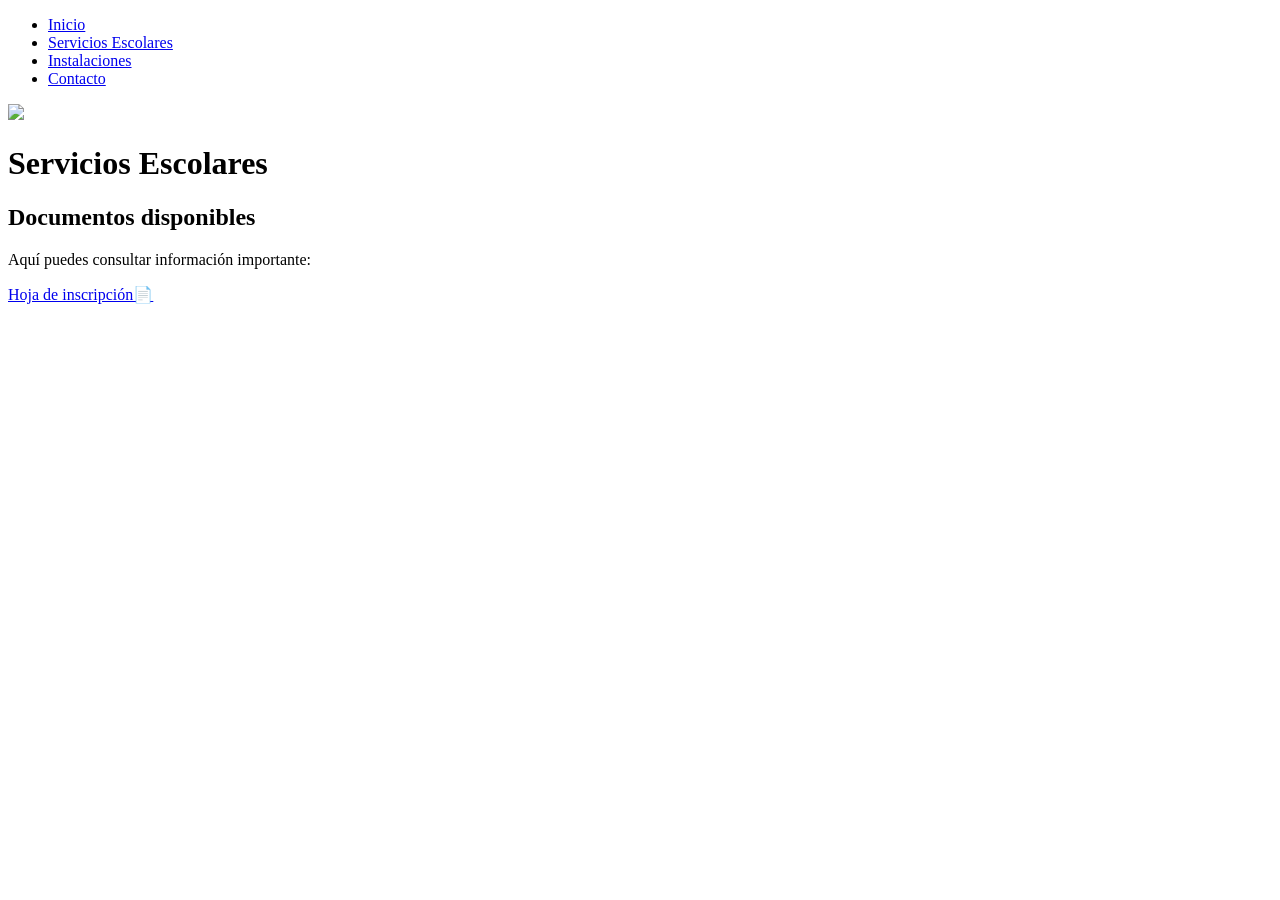
==== Servicios.html @ c5620dc9 "Rename Servicios Escolares.html to Servicios.html" ====
<!doctype html>
<html lang="es">
  <head>
    <meta charset="UTF-8" />
    <meta name="viewport" content="width=device-width, initial-scale=1.0" />
    <title>Servicios Escolares</title>
    <link rel="stylesheet" href="style.css" />
  </head>

  <body>
    <nav>
      <ul>
        <li><a href="index.html">Inicio</a></li>
        <li><a href="servicios.html">Servicios Escolares</a></li>
        <li><a href="instalaciones.html">Instalaciones</a></li>
        <li><a href="contacto.html">Contacto</a></li>
      </ul>
    </nav>

    <header>
      <img src="logo.png" class="logo" />
      <h1>Servicios Escolares</h1>
    </header>

    <main>
      <section>
        <h2>Documentos disponibles</h2>
        <p>Aquí puedes consultar información importante:</p>

        <a href="hoja de inscripcion.pdf" target="_blank" class="btn-pdf">
          Hoja de inscripción📄
        </a>
      </section>
    </main>
  </body>
</html>
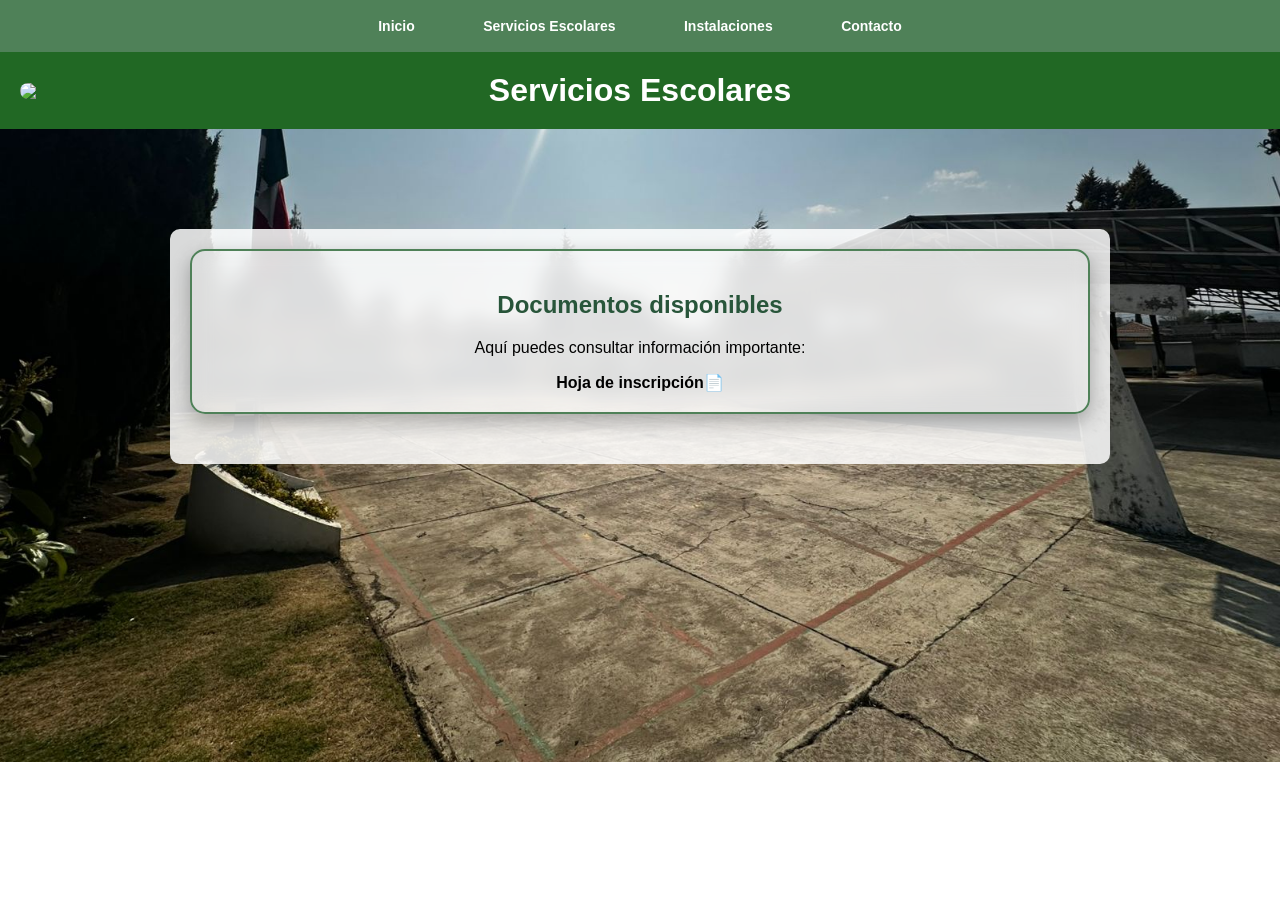
==== commit b4d2bf7e: "Add files via upload" ====
--- a/Servicios.html
+++ b/Servicios.html
@@ -1,17 +1,19 @@
 <!doctype html>
 <html lang="es">
   <head>
-    <meta charset="UTF-8" />
-    <meta name="viewport" content="width=device-width, initial-scale=1.0" />
-    <title>Servicios Escolares</title>
-    <link rel="stylesheet" href="style.css" />
+    <head>
+      <meta charset="UTF-8" />
+      <meta name="viewport" content="width=device-width, initial-scale=1.0" />
+      <title>Telebachillerato Comunitario Num. 230</title>
+      <link rel="stylesheet" href="estilos.css" />
+    </head>
   </head>
 
   <body>
     <nav>
       <ul>
         <li><a href="index.html">Inicio</a></li>
-        <li><a href="servicios.html">Servicios Escolares</a></li>
+        <li><a href="Servicios.html">Servicios Escolares</a></li>
         <li><a href="instalaciones.html">Instalaciones</a></li>
         <li><a href="contacto.html">Contacto</a></li>
       </ul>
@@ -23,11 +25,11 @@
     </header>
 
     <main>
-      <section>
+      <section class="porque">
         <h2>Documentos disponibles</h2>
         <p>Aquí puedes consultar información importante:</p>
 
-        <a href="hoja de inscripcion.pdf" target="_blank" class="btn-pdf">
+        <a href="inscripcion.pdf" target="_blank" class="btn-pdf">
           Hoja de inscripción📄
         </a>
       </section>
--- a/estilos.css
+++ b/estilos.css
@@ -0,0 +1,282 @@
+body {
+  font-family: Arial, sans-serif;
+  margin: 0;
+  padding: 0;
+  background-image: url("fondo.jpeg");
+  background-size: cover;
+  background-position: center;
+  background-repeat: no-repeat;
+}
+
+nav {
+  background-color: #4f8158;
+  padding: 10px 0;
+
+  position: sticky;
+  top: 0;
+  z-index: 1000;
+}
+
+nav ul {
+  list-style: none;
+  margin: 0;
+  padding: 0;
+  text-align: center;
+}
+
+nav ul li {
+  display: inline;
+  margin: 0 20px;
+}
+
+@media (max-width: 768px) {
+  nav ul li {
+    display: block;
+    margin: 10px 0;
+  }
+}
+
+nav ul li a {
+  text-decoration: none;
+  color: white;
+  font-weight: bold;
+  display: inline-block;
+  transition:
+    transform 0.3s,
+    color 0.3s;
+}
+
+nav ul li a:hover {
+  color: #0d0404;
+  transform: scale(1.2);
+}
+
+header {
+  background-color: #216824;
+  color: rgb(255, 255, 255);
+  padding: 20px;
+
+  display: flex;
+  align-items: center;
+  justify-content: center;
+
+  position: relative;
+}
+
+header h1 {
+  margin: 0;
+}
+
+.logo {
+  width: 60px;
+  height: auto;
+
+  position: absolute;
+  left: 20px;
+}
+
+main {
+  padding: 20px;
+  background-color: rgba(255, 255, 255, 0.85);
+  max-width: 900px;
+  margin: 100px auto;
+  border-radius: 10px;
+}
+
+section {
+  background-color: rgba(255, 255, 255, 0.08);
+  backdrop-filter: blur(10px);
+  padding: 20px;
+  margin-bottom: 30px;
+  border-radius: 15px;
+  box-shadow: 0px 8px 20px rgba(0, 0, 0, 0.3);
+  border: 1px solid rgba(255, 255, 255, 0.03);
+}
+section:first-child {
+  border: 2px solid #4f8158;
+}
+
+h2 {
+  color: #28553a;
+}
+
+html {
+  scroll-behavior: smooth;
+}
+
+section {
+  scroll-margin-top: 120px;
+}
+
+iframe {
+  max-width: 100%;
+  display: block;
+  margin: 20px auto;
+}
+
+a {
+  color: #2e7d32;
+  text-decoration: none;
+  font-weight: bold;
+}
+
+a:hover {
+  text-decoration: underline;
+}
+
+a {
+  color: black;
+}
+
+form {
+  margin-top: 20px;
+}
+
+form input,
+form textarea {
+  width: 100%;
+  padding: 10px;
+  border-radius: 8px;
+  border: 1px solid #ccc;
+}
+
+form textarea {
+  height: 100px;
+}
+
+form button {
+  background-color: #4f8158;
+  color: white;
+  padding: 10px 25px;
+  border: none;
+  border-radius: 8px;
+  cursor: pointer;
+  font-size: 16px;
+  transition: all 0.3s;
+}
+
+form button:hover {
+  background-color: #3b6a45;
+  transform: scale(1.1);
+}
+
+form {
+  margin-top: 20px;
+  transition: transform 0.3s;
+}
+
+form:hover {
+  transform: scale(1.02);
+}
+
+section {
+  text-align: center;
+}
+
+section p {
+  font-size: 16px;
+}
+
+h3 {
+  margin-top: 30px;
+}
+
+.galeria {
+  display: grid;
+  grid-template-columns: repeat(2, 1fr);
+  gap: 15px;
+}
+
+.galeria img {
+  width: 100%;
+  border-radius: 10px;
+  transition: transform 0.3s;
+}
+
+.galeria img:hover {
+  transform: scale(1.05s);
+}
+
+.mensaje-exito {
+  display: none;
+  background: #d4edda;
+  color: #155724;
+  padding: 15px;
+  border-radius: 10px;
+  margin-top: 15px;
+  text-align: center;
+  font-weight: bold;
+  animation: aparecer 0.5s ease;
+}
+
+@keyframes aparecer {
+  from {
+    opacity: 0;
+    transform: translateY(-10px);
+  }
+  to {
+    opacity: 1;
+    transform: translateY(0);
+  }
+}
+
+nav {
+  display: flex;
+  justify-content: center;
+  gap: 20px;
+  flex-wrap: wrap; /* 👈 clave */
+}
+
+.contenedor {
+  display: grid;
+  grid-template-columns: repeat(auto-fit, minmax(250px, 1fr));
+  gap: 20px;
+}
+
+img {
+  max-width: 100%;
+  height: auto;
+  border-radius: 10px;
+}
+
+@media (max-width: 768px) {
+  header h1 {
+    font-size: 20px;
+    text-align: center;
+  }
+
+  nav {
+    flex-direction: column;
+    align-items: center;
+  }
+
+  .formulario {
+    width: 90%;
+  }
+}
+
+nav {
+  display: flex;
+  justify-content: center;
+  flex-wrap: wrap;
+  gap: 10px;
+}
+
+nav a {
+  padding: 8px 12px;
+  font-size: 14px;
+}
+
+@media (max-width: 768px) {
+  nav {
+    flex-direction: column;
+    align-items: center;
+  }
+}
+
+@media (max-width: 768px) {
+  nav {
+    flex-direction: column !important;
+    align-items: center !important;
+  }
+}
